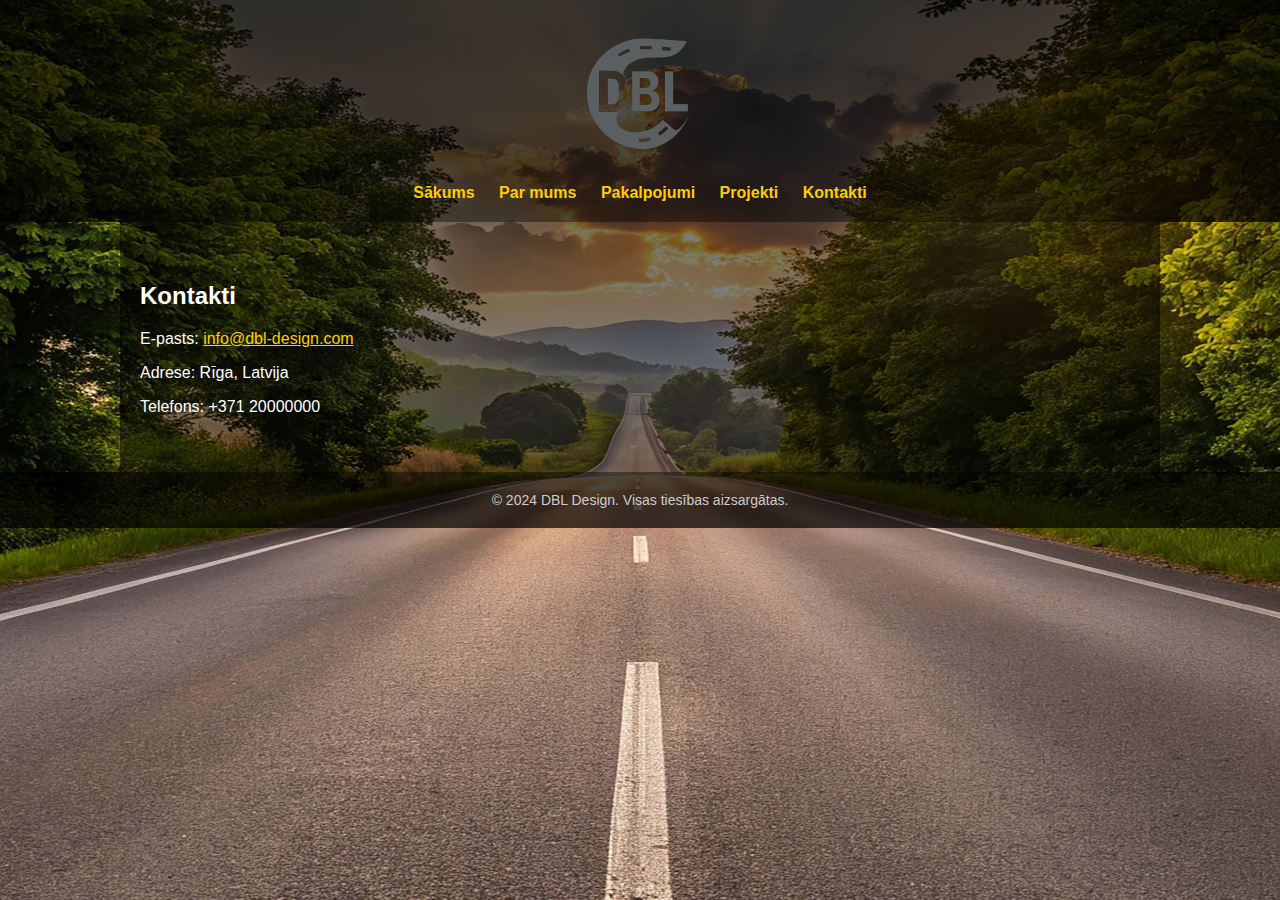
==== kontakti.html @ 68e2f868 "Add files via upload" ====
<!DOCTYPE html>
<html lang="lv">
<head>
  <meta charset="UTF-8">
  <meta name="viewport" content="width=device-width, initial-scale=1.0">
  <title>Kontakti - DBL Design</title>
  <link rel="stylesheet" href="style.css">
</head>
<body>
  <header>
    <a href="index.html"><img src="logo.png" alt="DBL logo"></a>
    <nav>
      <a href="index.html">Sākums</a>
      <a href="par-mums.html">Par mums</a>
      <a href="pakalpojumi.html">Pakalpojumi</a>
      <a href="projekti.html">Projekti</a>
      <a href="kontakti.html">Kontakti</a>
    </nav>
  </header>
  <main>
    <h2>Kontakti</h2>
    <p>E-pasts: <a href="mailto:info@dbl-design.com">info@dbl-design.com</a></p>
    <p>Adrese: Rīga, Latvija</p>
    <p>Telefons: +371 20000000</p>
  </main>
  <footer>&copy; 2024 DBL Design. Visas tiesības aizsargātas.</footer>
</body>
</html>
---- style.css ----
body {
  font-family: Arial, sans-serif;
  margin: 0;
  padding: 0;
  background: url('road-background.jpg') no-repeat center center fixed;
  background-size: cover;
  color: #ffffff;
}
header {
  background: rgba(0, 0, 0, 0.7);
  padding: 20px;
  text-align: center;
}
header img {
  width: 150px;
}
nav {
  margin-top: 10px;
}
nav a {
  color: #ffcc00;
  margin: 0 10px;
  text-decoration: none;
  font-weight: bold;
}
main {
  background: rgba(0, 0, 0, 0.5);
  padding: 40px 20px;
  max-width: 1000px;
  margin: auto;
}
footer {
  background: rgba(0, 0, 0, 0.7);
  text-align: center;
  padding: 20px;
  font-size: 14px;
  color: #ccc;
}
a {
  color: #ffcc00;
}
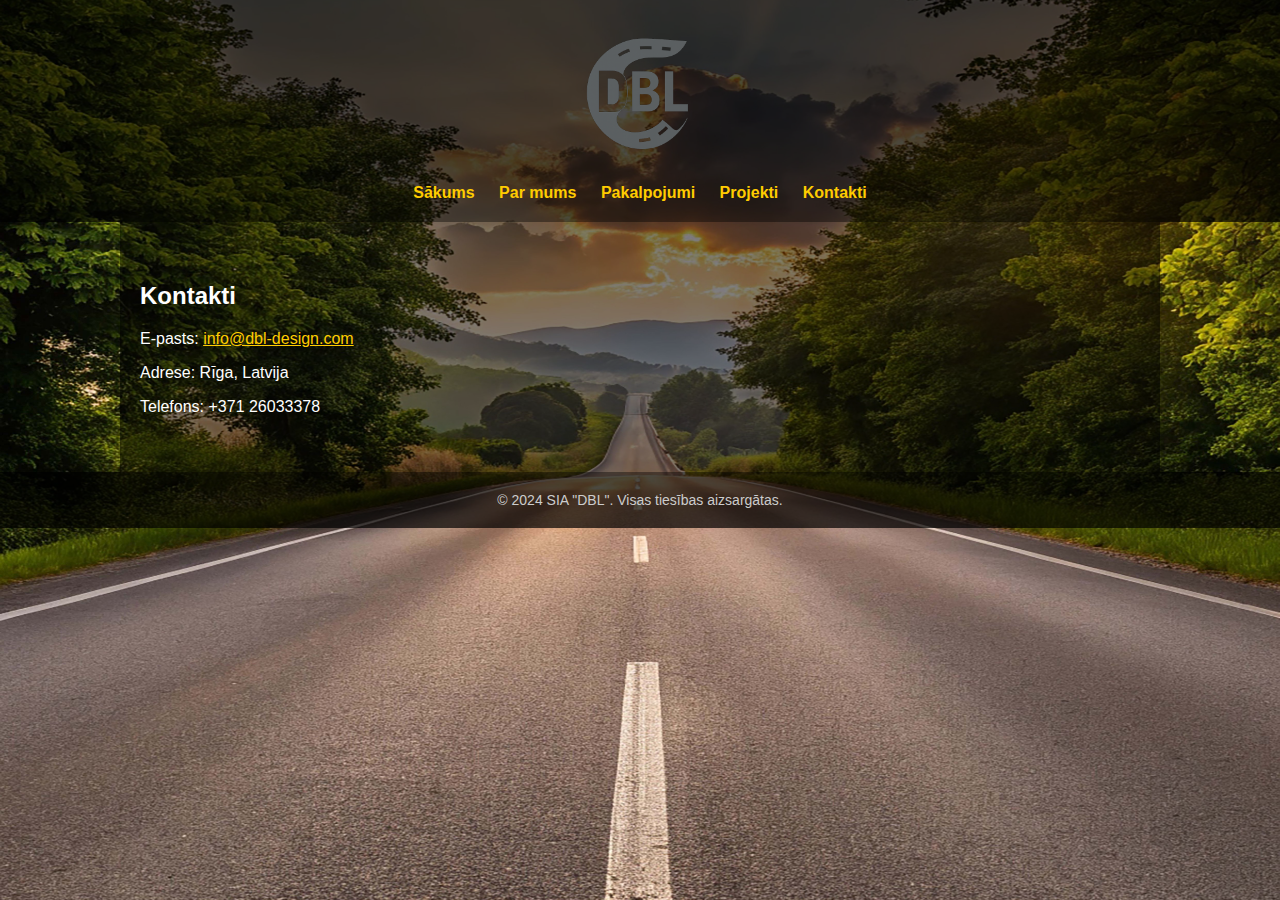
==== commit bc6b01e4: "Update kontakti.html" ====
--- a/kontakti.html
+++ b/kontakti.html
@@ -3,7 +3,7 @@
 <head>
   <meta charset="UTF-8">
   <meta name="viewport" content="width=device-width, initial-scale=1.0">
-  <title>Kontakti - DBL Design</title>
+  <title>Kontakti - SIA "DBL"</title>
   <link rel="stylesheet" href="style.css">
 </head>
 <body>
@@ -21,8 +21,8 @@
     <h2>Kontakti</h2>
     <p>E-pasts: <a href="mailto:info@dbl-design.com">info@dbl-design.com</a></p>
     <p>Adrese: Rīga, Latvija</p>
-    <p>Telefons: +371 20000000</p>
+    <p>Telefons: +371 26033378</p>
   </main>
-  <footer>&copy; 2024 DBL Design. Visas tiesības aizsargātas.</footer>
+  <footer>&copy; 2024 SIA "DBL". Visas tiesības aizsargātas.</footer>
 </body>
-</html>+</html>
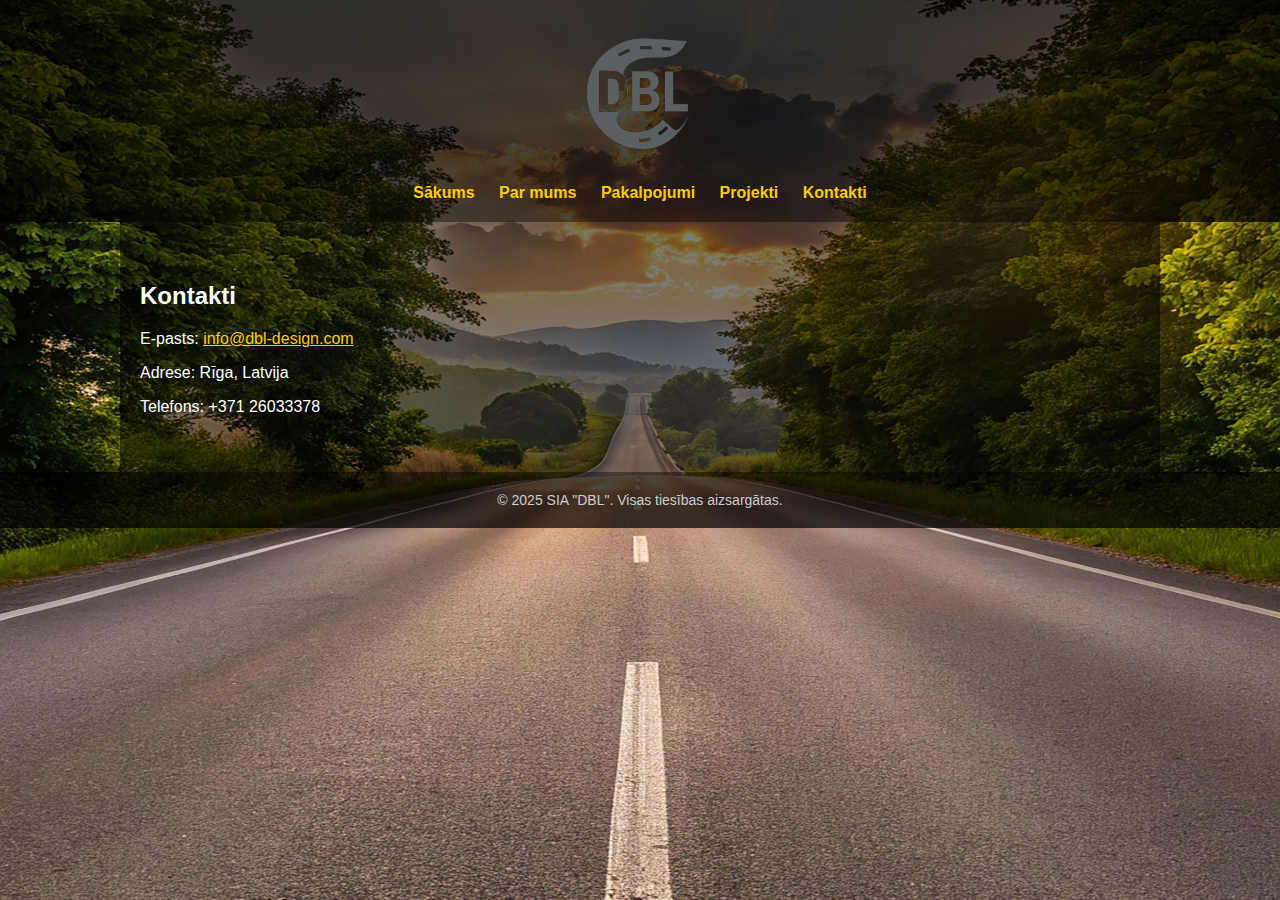
==== commit b2af819a: "Update kontakti.html" ====
--- a/kontakti.html
+++ b/kontakti.html
@@ -23,6 +23,6 @@
     <p>Adrese: Rīga, Latvija</p>
     <p>Telefons: +371 26033378</p>
   </main>
-  <footer>&copy; 2024 SIA "DBL". Visas tiesības aizsargātas.</footer>
+  <footer>&copy; 2025 SIA "DBL". Visas tiesības aizsargātas.</footer>
 </body>
 </html>
